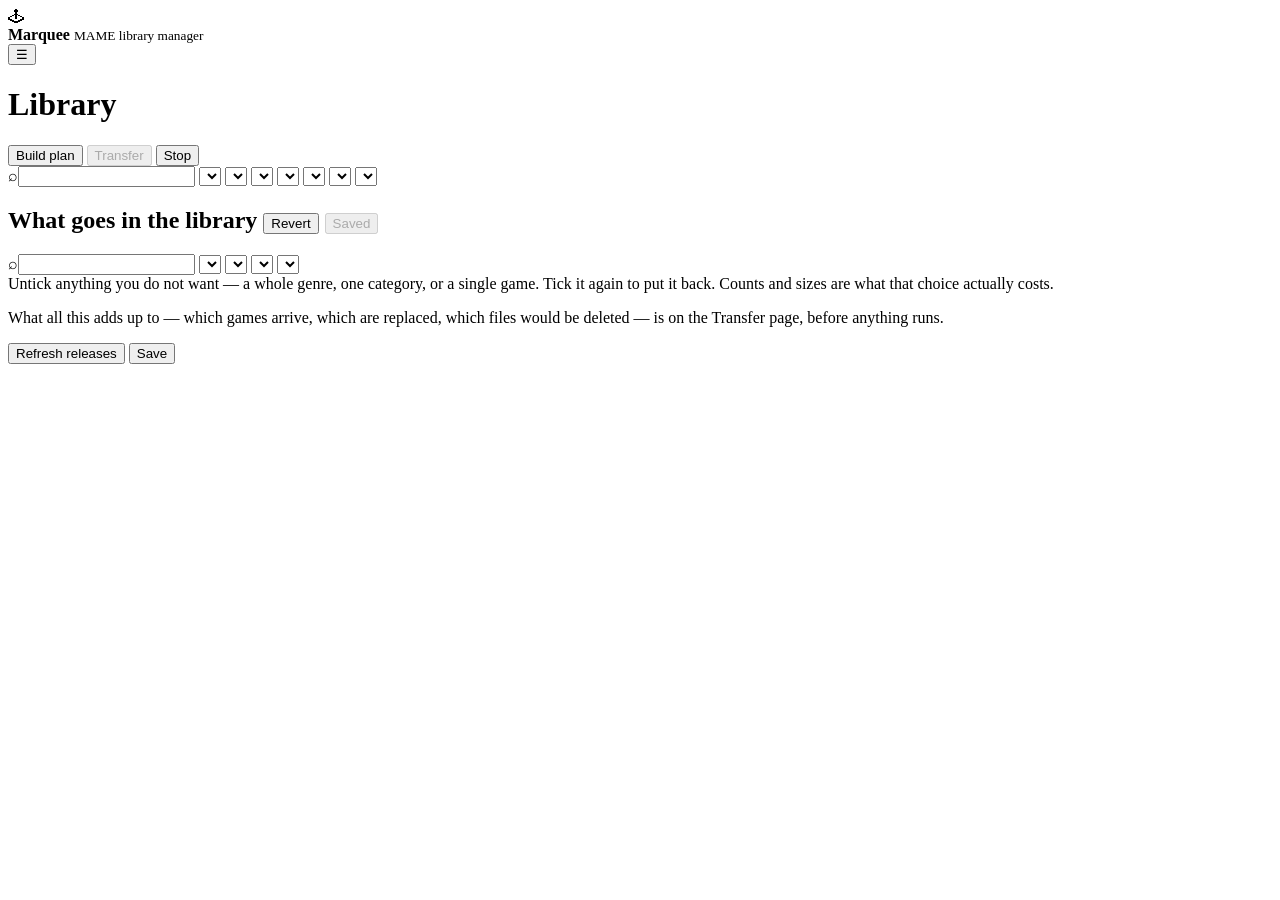
==== marquee/web/static/index.html @ 6498cc70 "Add comprehensive tests for web API acquisition features - Split tests from `test_web.py` into `test" ====
<!doctype html>
<html lang="en">
<head>
<meta charset="utf-8">
<meta name="viewport" content="width=device-width, initial-scale=1">
<title>Marquee</title>
<link rel="stylesheet" href="/static/app.css">
<link rel="icon" href="data:image/svg+xml,<svg xmlns='http://www.w3.org/2000/svg' viewBox='0 0 32 32'><text y='26' font-size='26'>🕹️</text></svg>">
</head>
<body>

<div class="shell">

  <aside class="sidebar" id="sidebar">
    <div class="brand">
      <div class="mark">🕹</div>
      <div>
        <b>Marquee</b>
        <small>MAME library manager</small>
      </div>
    </div>
    <nav class="nav" id="nav"></nav>
    <div class="sidefoot" id="sidefoot"></div>
  </aside>

  <div class="main">
    <header class="topbar">
      <button class="btn ghost sm menu-btn" id="menuBtn">☰</button>
      <h1 id="pageTitle">Library</h1>
      <span class="spacer"></span>
      <span class="muted nowrap" id="planStats"></span>
      <button class="btn sm" id="planBtn">Build plan</button>
      <button class="btn primary sm" id="copyBtn" disabled>Transfer</button>
      <button class="btn danger sm hidden" id="cancelBtn">Stop</button>
    </header>

    <div class="content">
      <div id="banners"></div>
      <div id="destWarning" class="banner warn hidden"></div>
      <div id="releaseNews" class="banner info hidden"></div>

      <!-- ---------------- library ---------------- -->
      <section id="page-library">
        <div class="toolbar">
          <span class="search"><span class="ico">⌕</span><input id="libSearch"></span>
          <select id="libGenre"></select>
          <select id="libHave"></select>
          <select id="libCondition"></select>
          <select id="libState"></select>
          <select id="libStatus"></select>
          <select id="libAdult"></select>
          <select id="libArt"></select>
          <span class="spacer"></span>
          <span id="libGet"></span>
          <span id="libGetArt"></span>
          <span id="libViews"></span>
        </div>
        <div id="artBar"></div>
        <div class="panel">
          <div class="body tight" id="libraryBody"></div>
        </div>
      </section>

      <!-- ---------------- selection ---------------- -->
      <section id="page-selection" class="hidden">
        <div class="panel">
          <h2>
            What goes in the library
            <span class="sub" id="selectionSummary"></span>
            <span class="spacer"></span>
            <button class="btn sm hidden" id="selRevert">Revert</button>
            <button class="btn primary sm" id="selSave" disabled>Saved</button>
          </h2>
          <div class="toolbar">
            <span class="search"><span class="ico">⌕</span><input id="treeSearch"></span>
            <select id="selGenre"></select>
            <select id="selHave"></select>
            <select id="selCondition"></select>
            <select id="selAdult"></select>
          </div>
          <div class="body">
            <p class="hint" style="margin-top:0">
              Untick anything you do not want — a whole genre, one category, or a single
              game. Tick it again to put it back. Counts and sizes are what that choice
              actually costs.
            </p>
            <div class="tree" id="tree"></div>
          </div>
        </div>
        <p class="hint">
          What all this adds up to — which games arrive, which are replaced, which
          files would be deleted — is on the Transfer page, before anything runs.
        </p>
      </section>

      <!-- ---------------- wanted ---------------- -->
      <section id="page-wanted" class="hidden">
        <div id="wantedBody"></div>
      </section>

      <!-- ---------------- left out ---------------- -->
      <section id="page-leftout" class="hidden">
        <div id="leftOutBody"></div>
      </section>

      <!-- ---------------- transfer ---------------- -->
      <section id="page-changes" class="hidden">
        <div id="changesBody"></div>
      </section>

      <!-- ---------------- activity ---------------- -->
      <section id="page-activity" class="hidden">
        <div id="activityBody"></div>
      </section>

      <!-- ---------------- settings ---------------- -->
      <section id="page-settings" class="hidden">
        <div class="rowflex" style="margin-bottom:16px">
          <span class="spacer" style="flex:1"></span>
          <button class="btn sm" id="refreshReleases">Refresh releases</button>
          <button class="btn primary sm" id="saveBtn">Save</button>
        </div>
        <div id="settingsBody"></div>
      </section>

      <!-- ---------------- system ---------------- -->
      <section id="page-system" class="hidden">
        <div id="systemBody"></div>
      </section>

    </div>
  </div>
</div>

<script type="module" src="/static/js/app.js"></script>
</body>
</html>
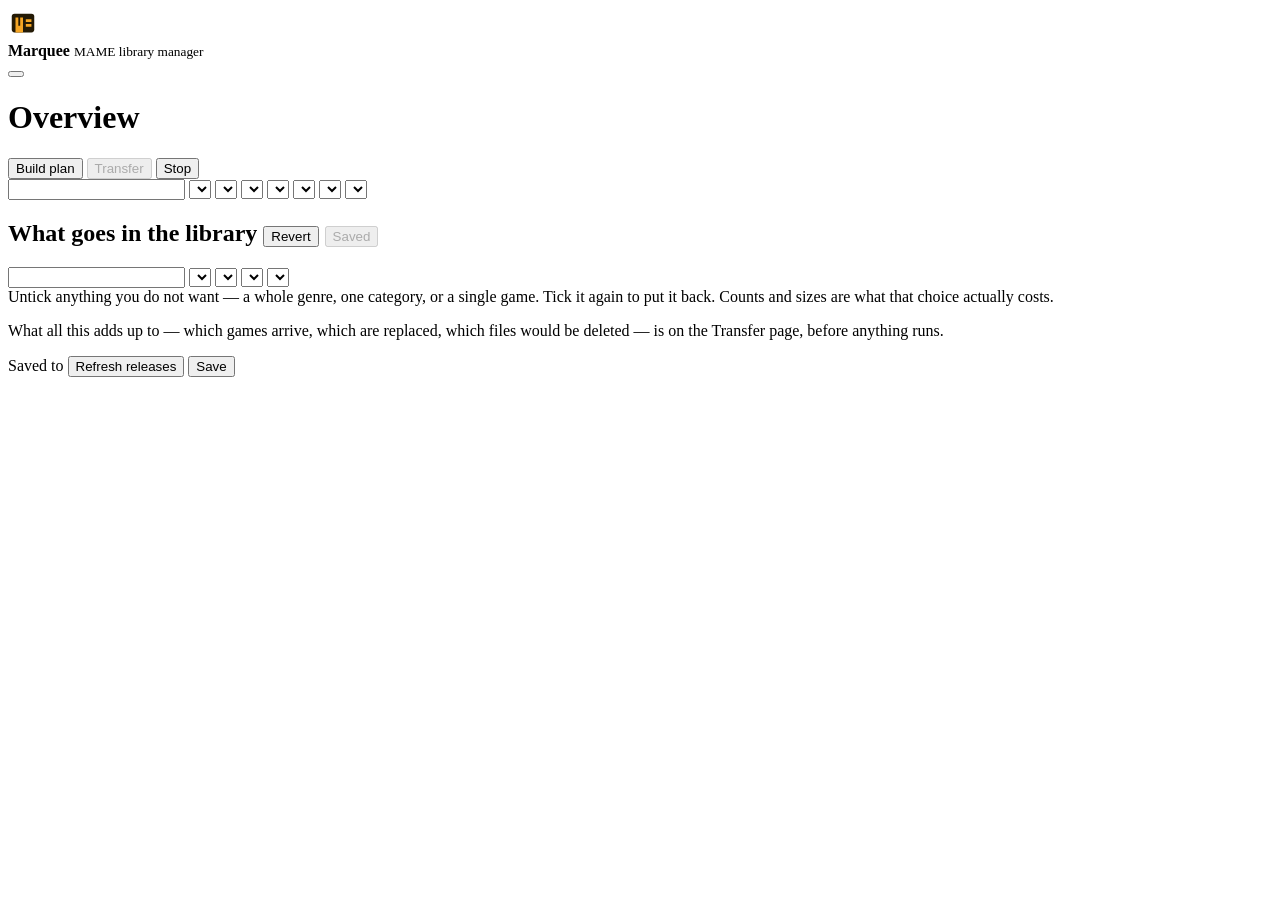
==== commit 546e7935: "feat: introduce icon set and update UI components - Added a new icon set in `icons.js` for consisten" ====
--- a/marquee/web/static/index.html
+++ b/marquee/web/static/index.html
@@ -13,7 +13,12 @@
 
   <aside class="sidebar" id="sidebar">
     <div class="brand">
-      <div class="mark">🕹</div>
+      <div class="mark" aria-hidden="true">
+        <svg viewBox="0 0 32 32" width="30" height="30">
+          <rect x="4" y="6" width="24" height="20" rx="3" fill="#241a05"/>
+          <path d="M8 26V10h3v9h2v-9h3v16zM19 12h6v3h-6zM19 17h6v3h-6z" fill="#f5a524"/>
+        </svg>
+      </div>
       <div>
         <b>Marquee</b>
         <small>MAME library manager</small>
@@ -24,25 +29,38 @@
   </aside>
 
   <div class="main">
+    <div class="top">
     <header class="topbar">
-      <button class="btn ghost sm menu-btn" id="menuBtn">☰</button>
-      <h1 id="pageTitle">Library</h1>
+      <button class="btn ghost sm menu-btn" id="menuBtn" aria-label="Menu"></button>
+      <h1 id="pageTitle">Overview</h1>
       <span class="spacer"></span>
-      <span class="muted nowrap" id="planStats"></span>
+      <span class="planpill" id="planStats"></span>
       <button class="btn sm" id="planBtn">Build plan</button>
       <button class="btn primary sm" id="copyBtn" disabled>Transfer</button>
       <button class="btn danger sm hidden" id="cancelBtn">Stop</button>
     </header>
+    <!-- What is happening right now, on every page: the job on the left, the
+         download client on the right. -->
+    <div class="statusbar" id="statusbar">
+      <div class="status-job" id="statusJob"></div>
+      <div class="status-client" id="statusClient"></div>
+    </div>
+    </div>
 
     <div class="content">
       <div id="banners"></div>
       <div id="destWarning" class="banner warn hidden"></div>
       <div id="releaseNews" class="banner info hidden"></div>
 
+      <!-- ---------------- overview ---------------- -->
+      <section id="page-overview" class="hidden">
+        <div id="overviewBody"></div>
+      </section>
+
       <!-- ---------------- library ---------------- -->
       <section id="page-library">
         <div class="toolbar">
-          <span class="search"><span class="ico">⌕</span><input id="libSearch"></span>
+          <span class="search"><input id="libSearch"></span>
           <select id="libGenre"></select>
           <select id="libHave"></select>
           <select id="libCondition"></select>
@@ -72,7 +90,7 @@
             <button class="btn primary sm" id="selSave" disabled>Saved</button>
           </h2>
           <div class="toolbar">
-            <span class="search"><span class="ico">⌕</span><input id="treeSearch"></span>
+            <span class="search"><input id="treeSearch"></span>
             <select id="selGenre"></select>
             <select id="selHave"></select>
             <select id="selCondition"></select>
@@ -115,12 +133,13 @@
 
       <!-- ---------------- settings ---------------- -->
       <section id="page-settings" class="hidden">
-        <div class="rowflex" style="margin-bottom:16px">
+        <div class="rowflex settings-actions">
+          <span class="muted">Saved to <span class="mono" id="settingsPath"></span></span>
           <span class="spacer" style="flex:1"></span>
           <button class="btn sm" id="refreshReleases">Refresh releases</button>
           <button class="btn primary sm" id="saveBtn">Save</button>
         </div>
-        <div id="settingsBody"></div>
+        <div id="settingsBody" class="settings-grid"></div>
       </section>
 
       <!-- ---------------- system ---------------- -->
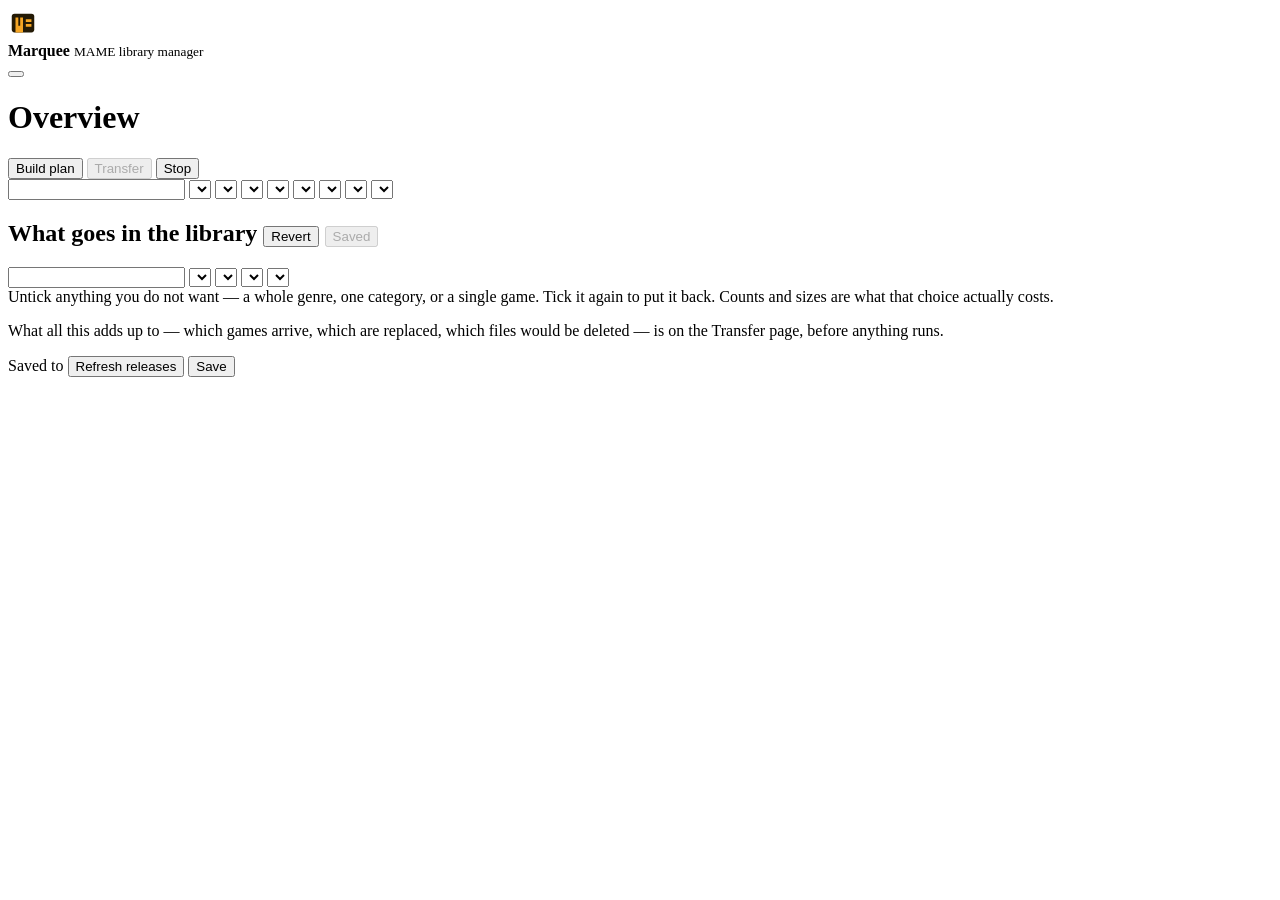
==== commit 0cea5f41: "feat(console): Implement handling for console MAME compatibility - Added functionality to classify g" ====
--- a/marquee/web/static/index.html
+++ b/marquee/web/static/index.html
@@ -4,8 +4,11 @@
 <meta charset="utf-8">
 <meta name="viewport" content="width=device-width, initial-scale=1">
 <title>Marquee</title>
+<link rel="preload" href="/static/fonts/big-shoulders-display-latin.woff2" as="font" type="font/woff2" crossorigin>
+<link rel="preload" href="/static/fonts/barlow-400-latin.woff2" as="font" type="font/woff2" crossorigin>
+<link rel="stylesheet" href="/static/fonts/fonts.css">
 <link rel="stylesheet" href="/static/app.css">
-<link rel="icon" href="data:image/svg+xml,<svg xmlns='http://www.w3.org/2000/svg' viewBox='0 0 32 32'><text y='26' font-size='26'>🕹️</text></svg>">
+<link rel="icon" href="data:image/svg+xml,<svg xmlns='http://www.w3.org/2000/svg' viewBox='0 0 32 32'><rect x='4' y='6' width='24' height='20' rx='3' fill='%23241a05'/><path d='M8 26V10h3v9h2v-9h3v16zM19 12h6v3h-6zM19 17h6v3h-6z' fill='%23f5a524'/></svg>">
 </head>
 <body>
 
@@ -65,6 +68,7 @@
           <select id="libHave"></select>
           <select id="libCondition"></select>
           <select id="libState"></select>
+          <select id="libConsole"></select>
           <select id="libStatus"></select>
           <select id="libAdult"></select>
           <select id="libArt"></select>
